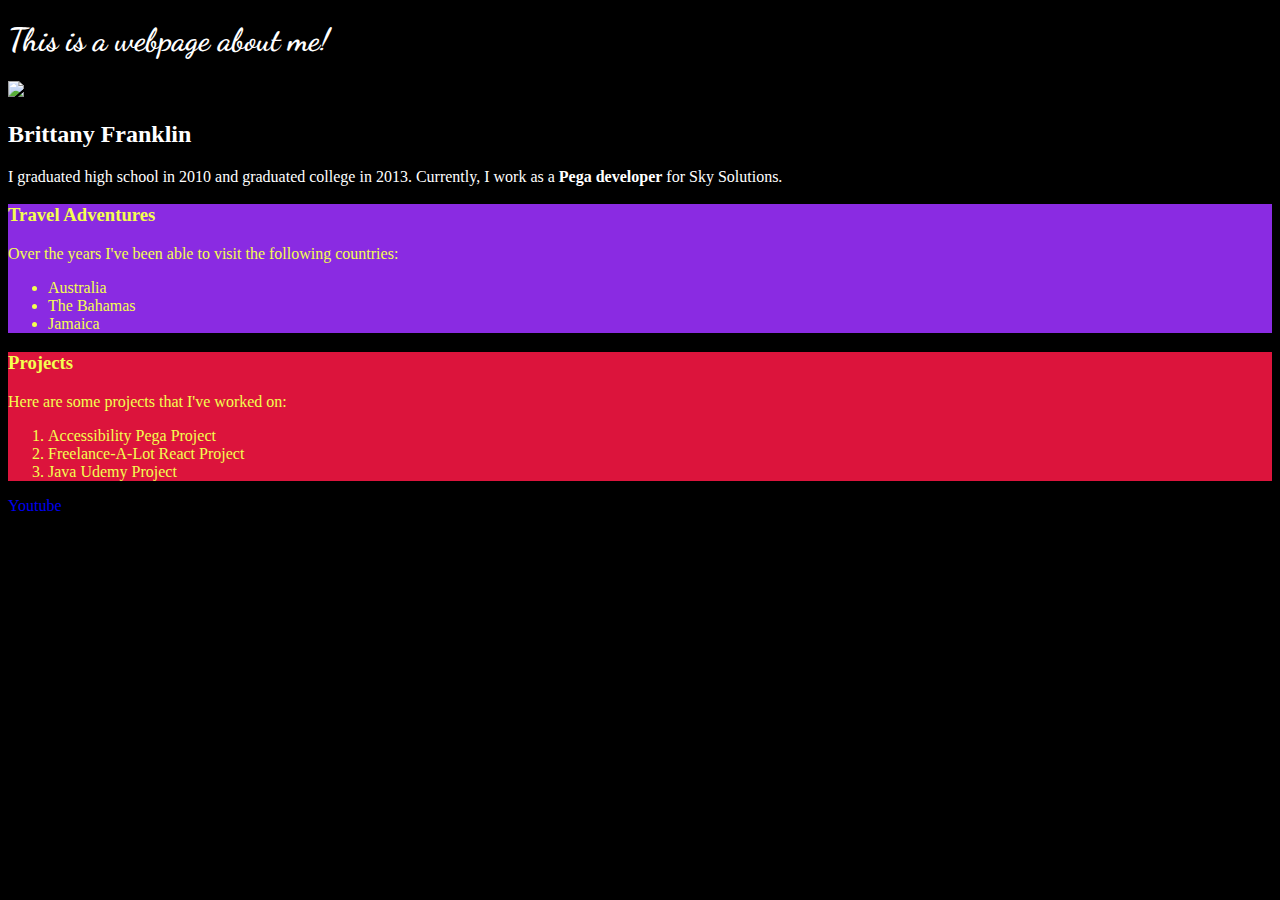
==== index.html @ eec7ddb2 "Adding images" ====
<!DOCTYPE html>
<html>   
    <head>
        <meta charset="utf-8">
        <meta name="viewport" content="width=device-width, initial-scale=1.0">
        <!-- <link href="https://fonts.googleapis.com/css2?family=Dancing+Script:wght@600&display=swap" rel="stylesheet"> -->
        <title>My Homepage</title>
    </head>

    <style>
        @import url('https://fonts.googleapis.com/css2?family=Dancing+Script:wght@600&display=swap');

        body {
            background-color: #000;
            color: #fff;
        }

        h1 {
            font-family: 'Dancing Script', cursive;
        }

        #travel {
            background-color: blueviolet;
        }

        #projects {
            background-color: crimson;
        }

        .list {
            color: rgb(243, 255, 80);
        }
    </style>

    <body>
        <h1>This is a webpage about me!</h1>
        <img src="https://i.picsum.photos/id/866/200/300.jpg"/>
        <h2>Brittany Franklin</h2>
        
        <p>I graduated high school in 2010 and graduated college in 2013. Currently, I work as a <b>Pega developer</b> for Sky Solutions.</p>
        
        <div id="travel" class="list">
            <h3>Travel Adventures</h3>
            <p>Over the years I've been able to visit the following countries:</p>
            
            <ul>
                <li>Australia</li>
                <li>The Bahamas</li>
                <li>Jamaica</li>
            </ul>
        </div>

        <div id="projects" class="list">
            <h3>Projects</h3>
            <p>Here are some projects that I've worked on:</p>
            <ol>
                <li>Accessibility Pega Project</li>
                <li>Freelance-A-Lot React Project</li>
                <li>Java Udemy Project</li>
            </ol>
        </div>
        
        <a href="youtube.com" style="text-decoration: none">Youtube</a>
    </body>
</html>
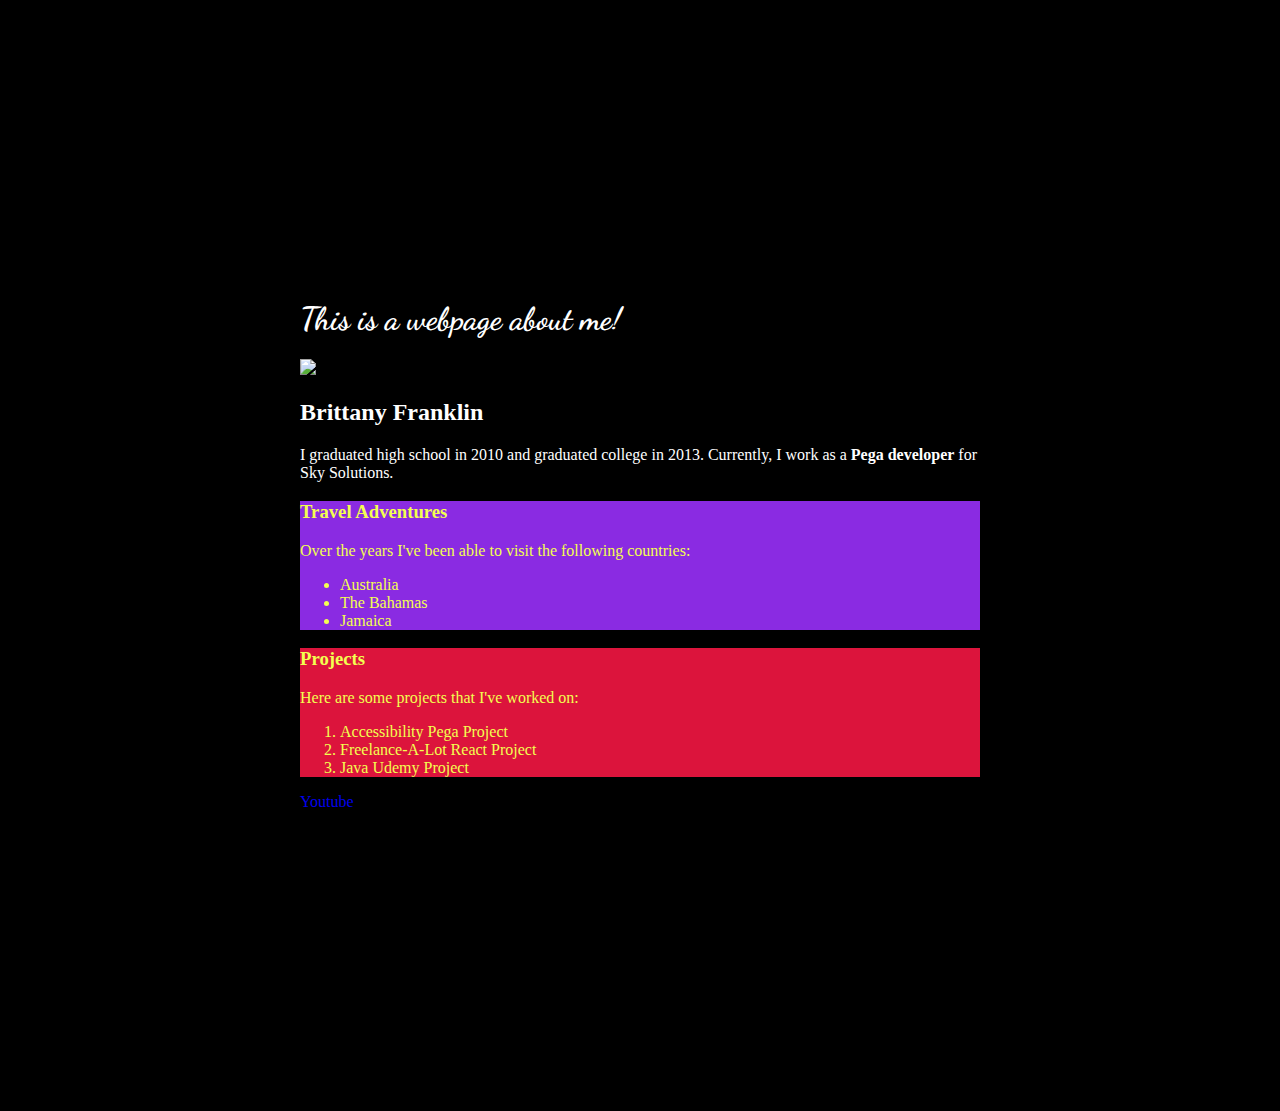
==== commit 58c3700f: "Adding margin" ====
--- a/index.html
+++ b/index.html
@@ -13,6 +13,7 @@
         body {
             background-color: #000;
             color: #fff;
+            margin: 300px;
         }
 
         h1 {
@@ -29,6 +30,10 @@
 
         .list {
             color: rgb(243, 255, 80);
+        }
+
+        img {
+            width: 400px;
         }
     </style>
 
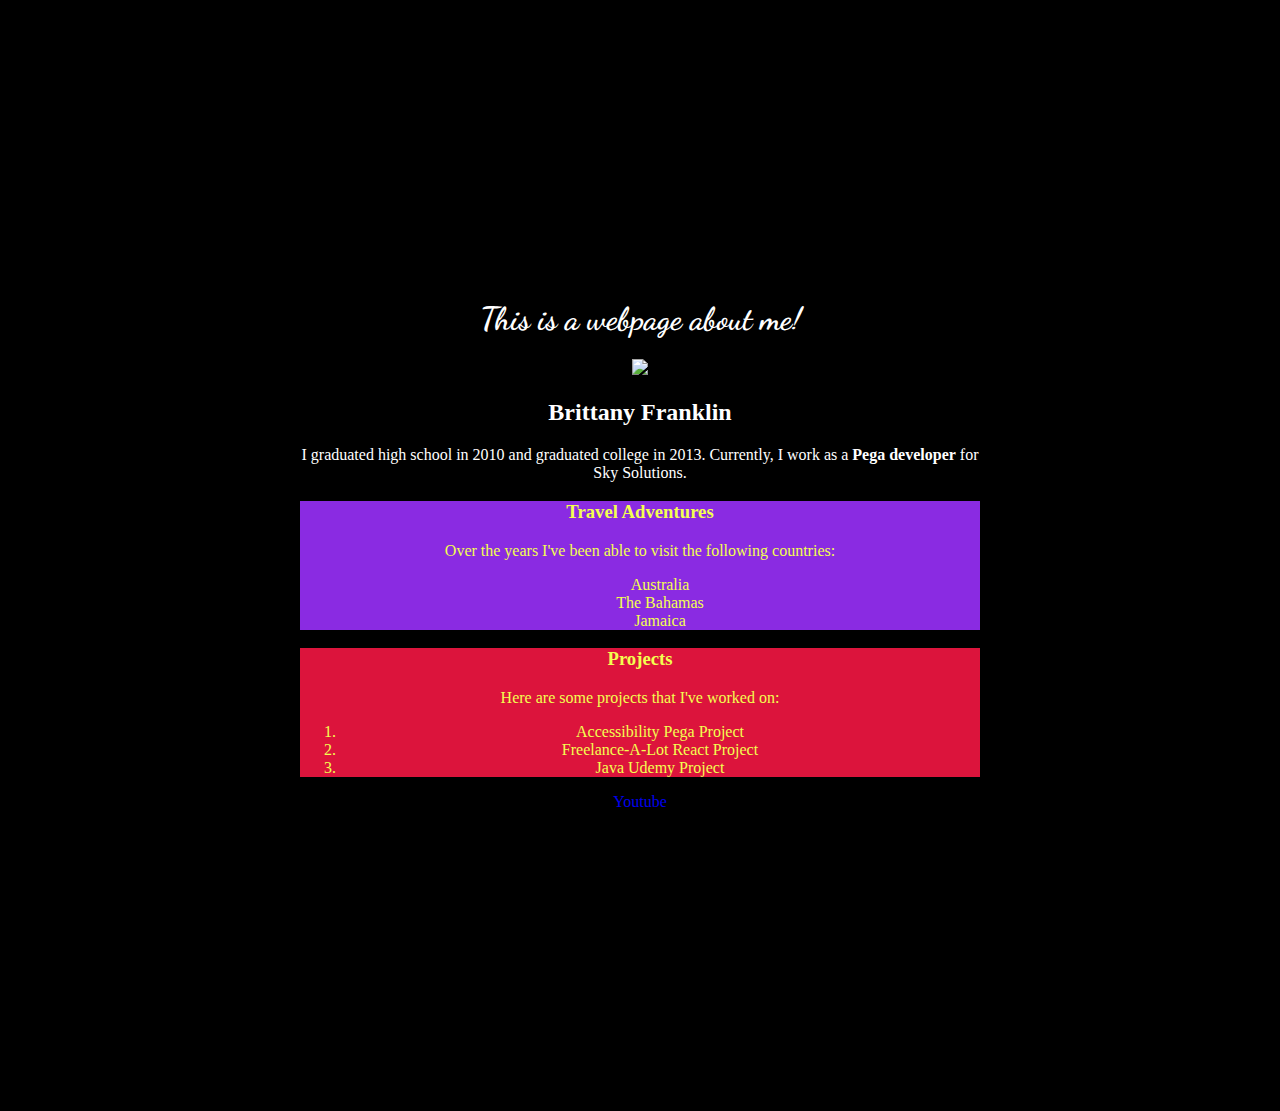
==== commit f86b04c7: "Removing bullet points from unordered list" ====
--- a/index.html
+++ b/index.html
@@ -14,6 +14,7 @@
             background-color: #000;
             color: #fff;
             margin: 300px;
+            text-align: center;
         }
 
         h1 {
@@ -34,6 +35,10 @@
 
         img {
             width: 400px;
+        }
+
+        ul {
+            list-style-type: none;
         }
     </style>
 
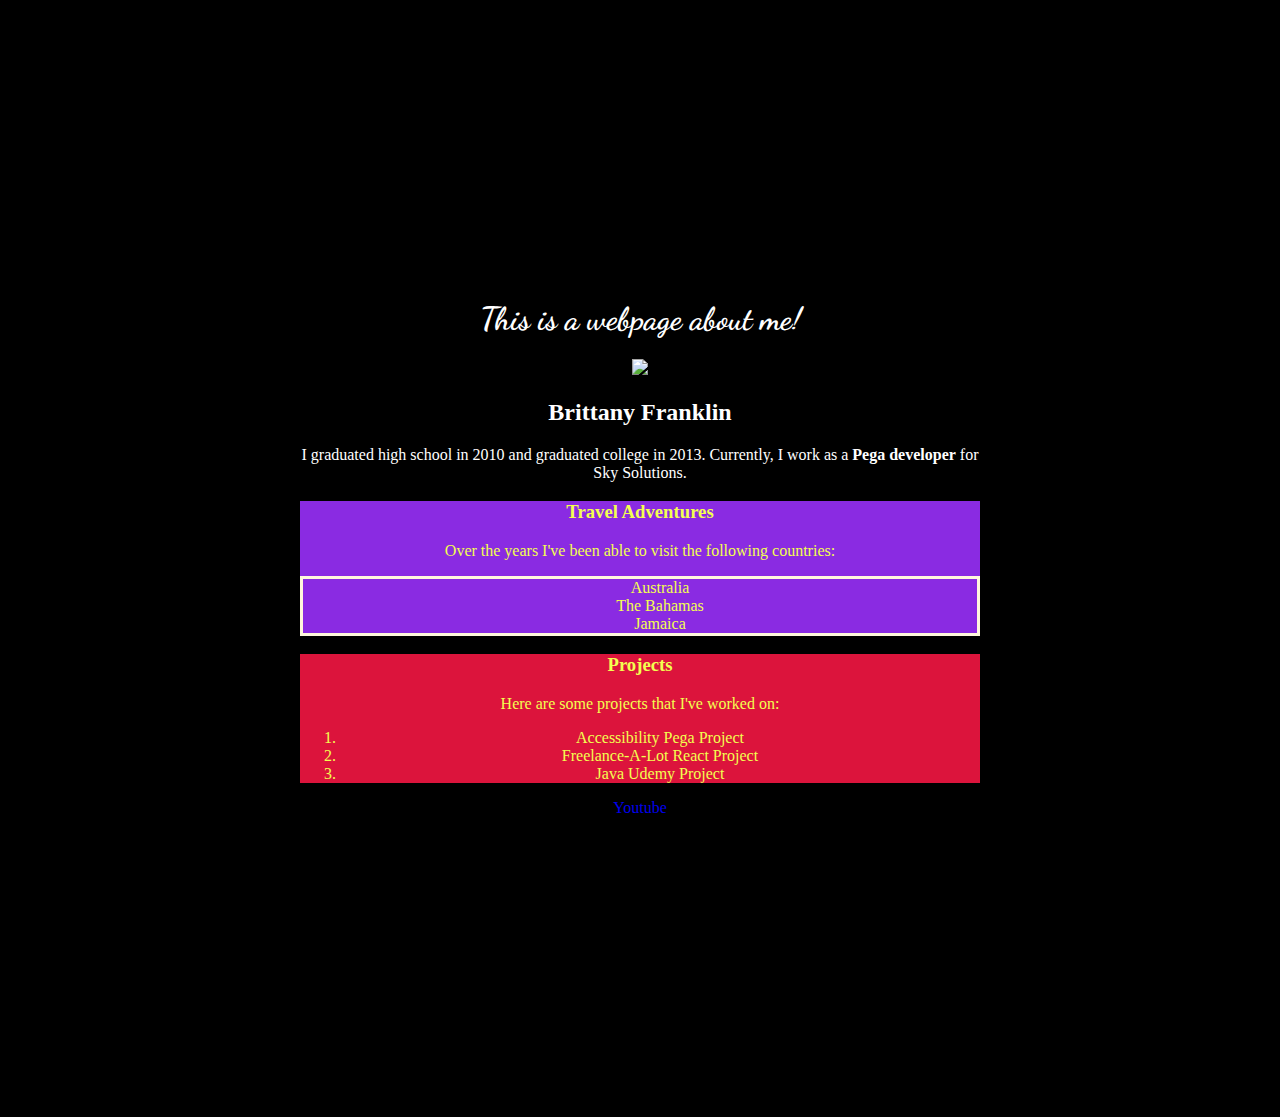
==== commit 3a86e93d: "CSS" ====
--- a/index.html
+++ b/index.html
@@ -39,6 +39,8 @@
 
         ul {
             list-style-type: none;
+            border: solid;
+            border-color: cornsilk;
         }
     </style>
 
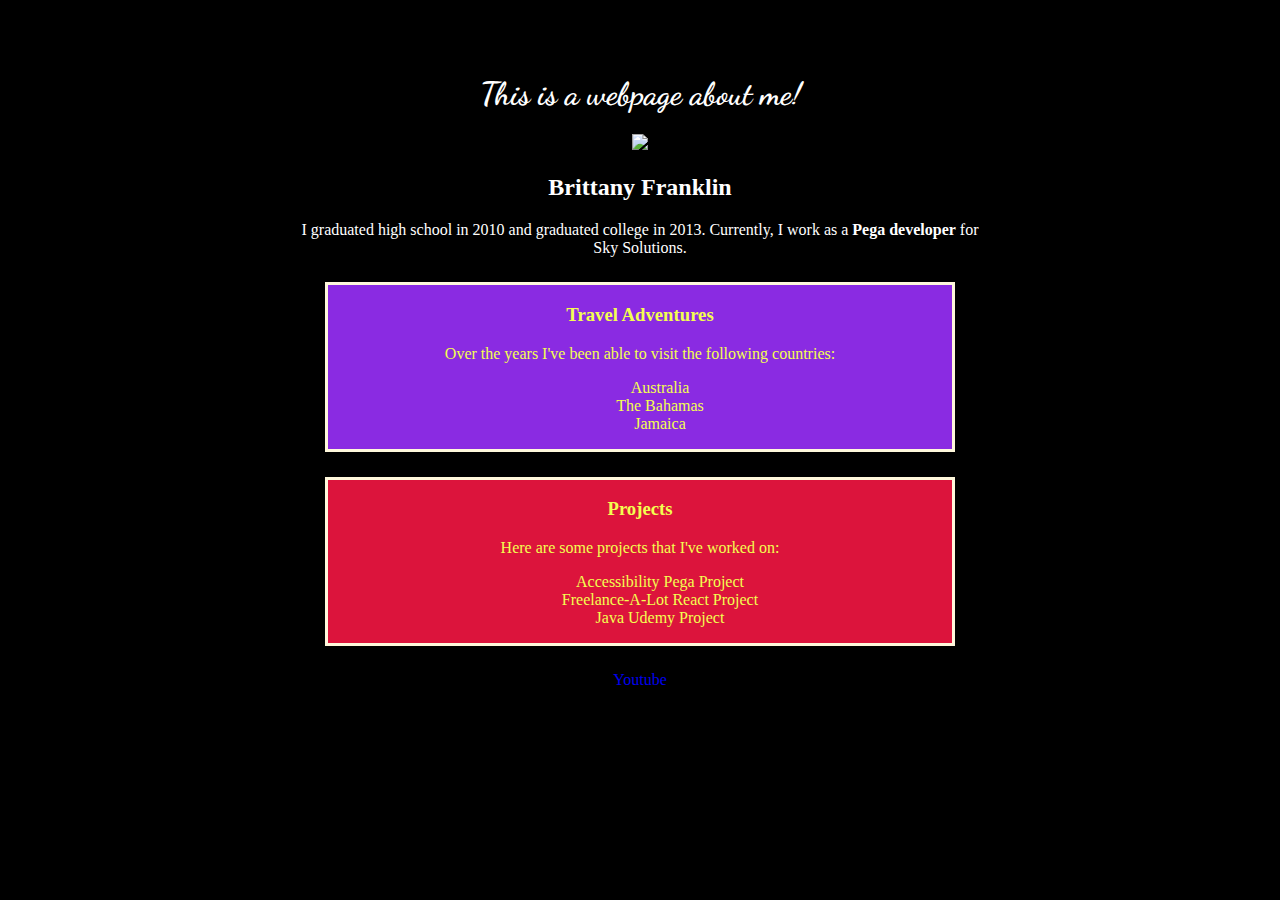
==== commit 3f62ba91: "Starting to teach padding" ====
--- a/index.html
+++ b/index.html
@@ -13,7 +13,7 @@
         body {
             background-color: #000;
             color: #fff;
-            margin: 300px;
+            margin: 75px 300px;
             text-align: center;
         }
 
@@ -31,17 +31,20 @@
 
         .list {
             color: rgb(243, 255, 80);
+            border: solid;
+            border-color: cornsilk;
+            margin: 25px;
         }
 
         img {
             width: 400px;
         }
+        
+        ul, ol {
+            list-style-type: none;
+        }
 
-        ul {
-            list-style-type: none;
-            border: solid;
-            border-color: cornsilk;
-        }
+
     </style>
 
     <body>
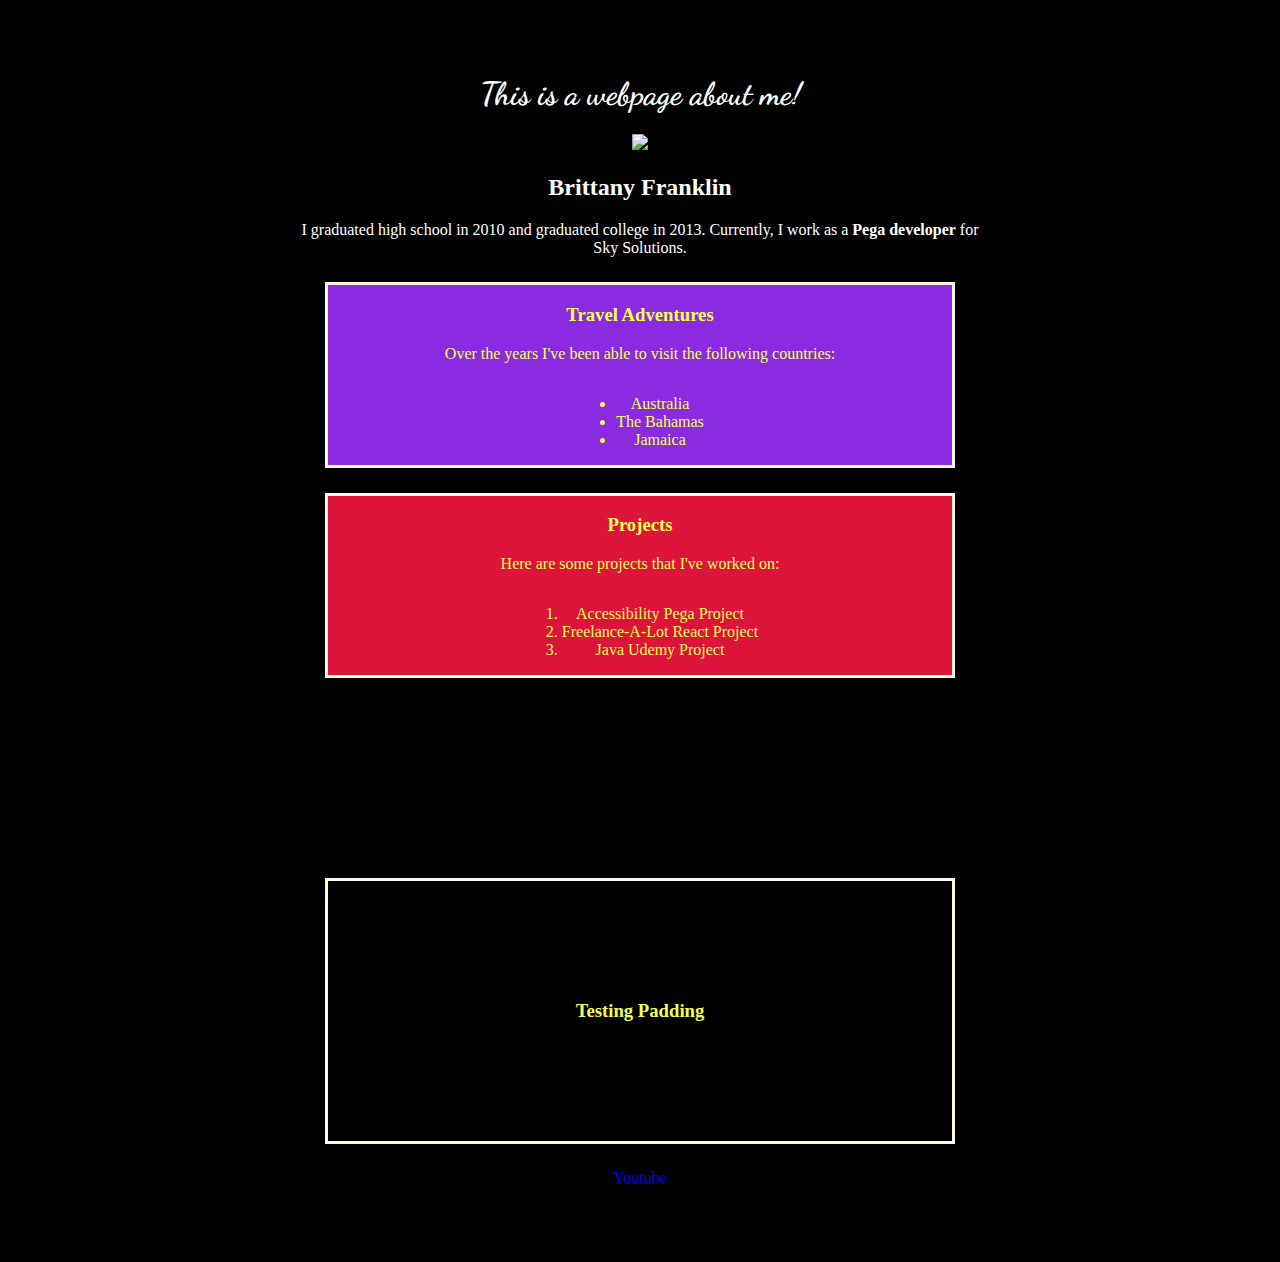
==== commit 037e60df: "More from the Code Ninjas class" ====
--- a/index.html
+++ b/index.html
@@ -4,48 +4,9 @@
         <meta charset="utf-8">
         <meta name="viewport" content="width=device-width, initial-scale=1.0">
         <!-- <link href="https://fonts.googleapis.com/css2?family=Dancing+Script:wght@600&display=swap" rel="stylesheet"> -->
+        <link rel="stylesheet" type="text/css" href="styles.css">
         <title>My Homepage</title>
     </head>
-
-    <style>
-        @import url('https://fonts.googleapis.com/css2?family=Dancing+Script:wght@600&display=swap');
-
-        body {
-            background-color: #000;
-            color: #fff;
-            margin: 75px 300px;
-            text-align: center;
-        }
-
-        h1 {
-            font-family: 'Dancing Script', cursive;
-        }
-
-        #travel {
-            background-color: blueviolet;
-        }
-
-        #projects {
-            background-color: crimson;
-        }
-
-        .list {
-            color: rgb(243, 255, 80);
-            border: solid;
-            border-color: cornsilk;
-            margin: 25px;
-        }
-
-        img {
-            width: 400px;
-        }
-        
-        ul, ol {
-            list-style-type: none;
-        }
-
-
-    </style>
 
     <body>
         <h1>This is a webpage about me!</h1>
@@ -75,6 +36,10 @@
             </ol>
         </div>
         
+        <div id="random" class="list">
+            <h3>Testing Padding</h3>
+        </div>
+        
         <a href="youtube.com" style="text-decoration: none">Youtube</a>
     </body>
 </html>--- a/styles.css
+++ b/styles.css
@@ -0,0 +1,40 @@
+ @import url('https://fonts.googleapis.com/css2?family=Dancing+Script:wght@600&display=swap');
+
+    body {
+        background-color: #000;
+        color: #fff;
+        margin: 75px 300px;
+        text-align: center;
+    }
+
+    h1 {
+        font-family: 'Dancing Script', cursive;
+    }
+
+    #travel {
+        background-color: blueviolet;
+    }
+
+    #projects {
+        background-color: crimson;
+    }
+
+    .list {
+        color: rgb(243, 255, 80);
+        border: solid;
+        border-color: cornsilk;
+        margin: 25px;
+    }
+
+    img {
+        width: 400px;
+    }
+        
+    ul, ol {
+        display: inline-block;
+    }
+        
+    #random {
+        margin-top: 200px;
+        padding: 100px;
+    }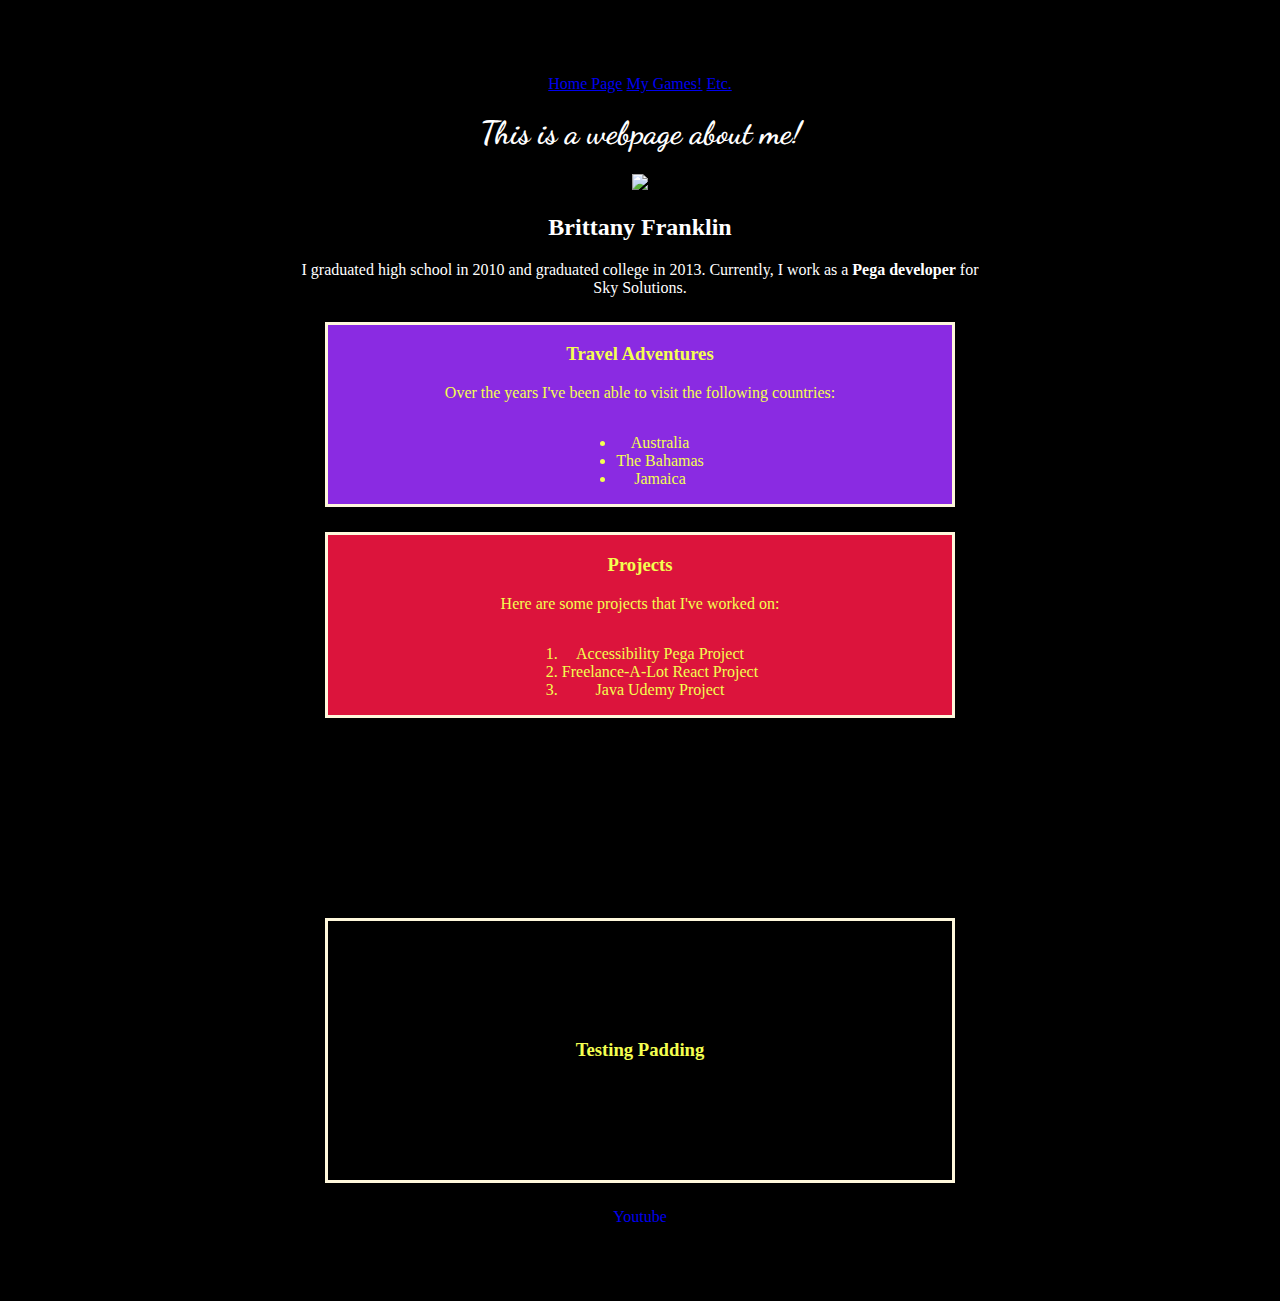
==== commit 6919c9d2: "Starts to navigation bar" ====
--- a/index.html
+++ b/index.html
@@ -3,12 +3,16 @@
     <head>
         <meta charset="utf-8">
         <meta name="viewport" content="width=device-width, initial-scale=1.0">
-        <!-- <link href="https://fonts.googleapis.com/css2?family=Dancing+Script:wght@600&display=swap" rel="stylesheet"> -->
         <link rel="stylesheet" type="text/css" href="styles.css">
         <title>My Homepage</title>
     </head>
 
     <body>
+        <div class="navbar">
+            <a href="index.html">Home Page</a>
+            <a href="games.html">My Games!</a>
+            <a href="random.html">Etc.</a>
+        </div>
         <h1>This is a webpage about me!</h1>
         <img src="https://i.picsum.photos/id/866/200/300.jpg"/>
         <h2>Brittany Franklin</h2>
